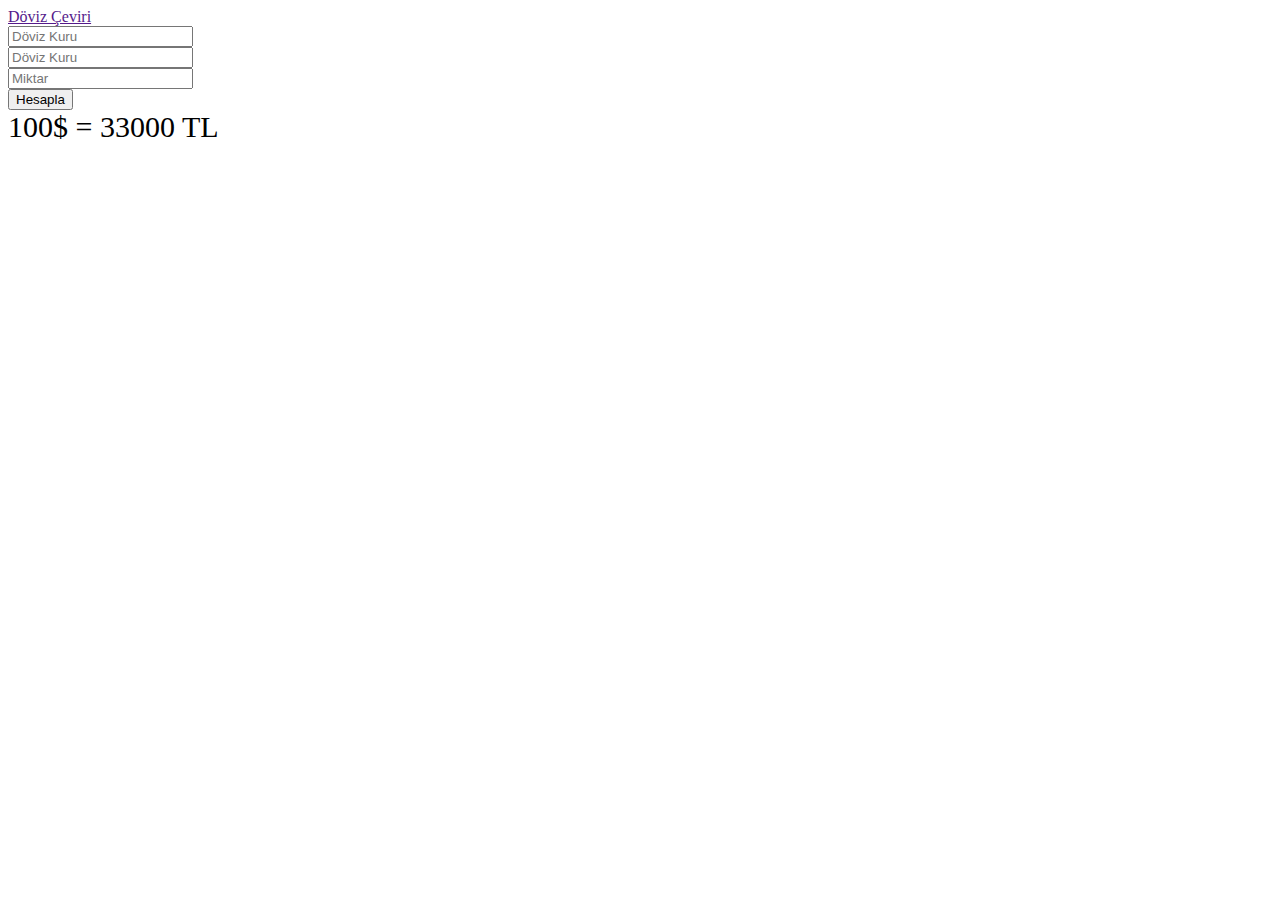
==== doviz_ceviri_uyg/index.html @ dff3ec9a "tasarımı yapıldı" ====
<!DOCTYPE html>
<html lang="en">
<head>
    <meta charset="UTF-8">
    <meta name="viewport" content="width=device-width, initial-scale=1.0">
    <link href="https://cdn.jsdelivr.net/npm/bootstrap@5.1.3/dist/css/bootstrap.min.css" rel="stylesheet" integrity="sha384-1BmE4kWBq78iYhFldvKuhfTAU6auU8tT94WrHftjDbrCEXSU1oBoqyl2QvZ6jIW3" crossorigin="anonymous">
    <title>Document</title>
</head>
<body>
    <nav class="navbar navbar-dark bg-primary">
        <div class="container justify-content-center">
            <a href="" class="navbar-brand">Döviz Çeviri</a>
        </div>
    </nav>

    <div class="container my-5">
        <div class="row justify-content-center">
            <div class="col-md-8">
                <div class="mb-3">
                    <input type="text" class="form-control" id="currency_one" list="list_one" placeholder="Döviz Kuru">
                    <datalist id="list_one"></datalist>
                </div>
                <div class="mb-3">
                    <input type="text" class="form-control" id="currency_two" list="list_two" placeholder="Döviz Kuru">
                    <datalist id="list_two"></datalist>
                </div>
                <div class="mb-3">
                    <input type="number" class="form-control" id="amount" list="list_one" placeholder="Miktar">
                </div>
                <button class="btn btn-outline-primary w-100 mb-3" id="calculate">Hesapla</button>
                <div id="result">
                    <div class="card border-primary">
                        <div class="card-body text-center" style="font-size:30px">
                            100$ = 33000 TL
                        </div>
                    </div>
                </div>
            </div>
        </div>
    </div>


    <script src="app.js"></script>
</body>
</html>
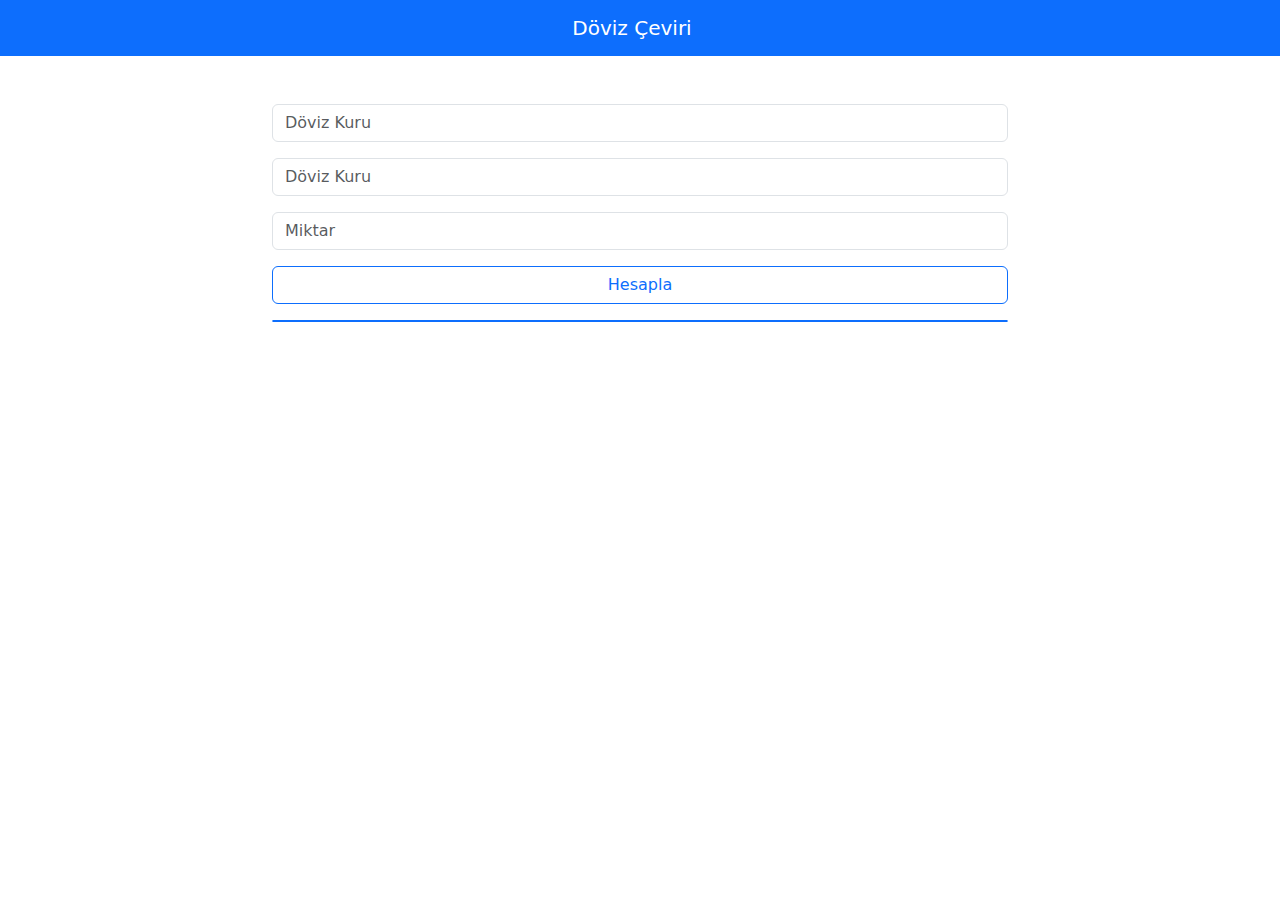
==== commit 05d73c29: "tamamlandı" ====
--- a/doviz_ceviri_uyg/index.html
+++ b/doviz_ceviri_uyg/index.html
@@ -3,7 +3,7 @@
 <head>
     <meta charset="UTF-8">
     <meta name="viewport" content="width=device-width, initial-scale=1.0">
-    <link href="https://cdn.jsdelivr.net/npm/bootstrap@5.1.3/dist/css/bootstrap.min.css" rel="stylesheet" integrity="sha384-1BmE4kWBq78iYhFldvKuhfTAU6auU8tT94WrHftjDbrCEXSU1oBoqyl2QvZ6jIW3" crossorigin="anonymous">
+    <link href="https://cdn.jsdelivr.net/npm/bootstrap@5.1.3/dist/css/bootstrap.min.css" rel="stylesheet">
     <title>Document</title>
 </head>
 <body>
@@ -30,10 +30,10 @@
                 <button class="btn btn-outline-primary w-100 mb-3" id="calculate">Hesapla</button>
                 <div id="result">
                     <div class="card border-primary">
-                        <div class="card-body text-center" style="font-size:30px">
+                        <!-- <div class="card-body text-center" style="font-size:30px">
                             100$ = 33000 TL
                         </div>
-                    </div>
+                    </div> -->
                 </div>
             </div>
         </div>
